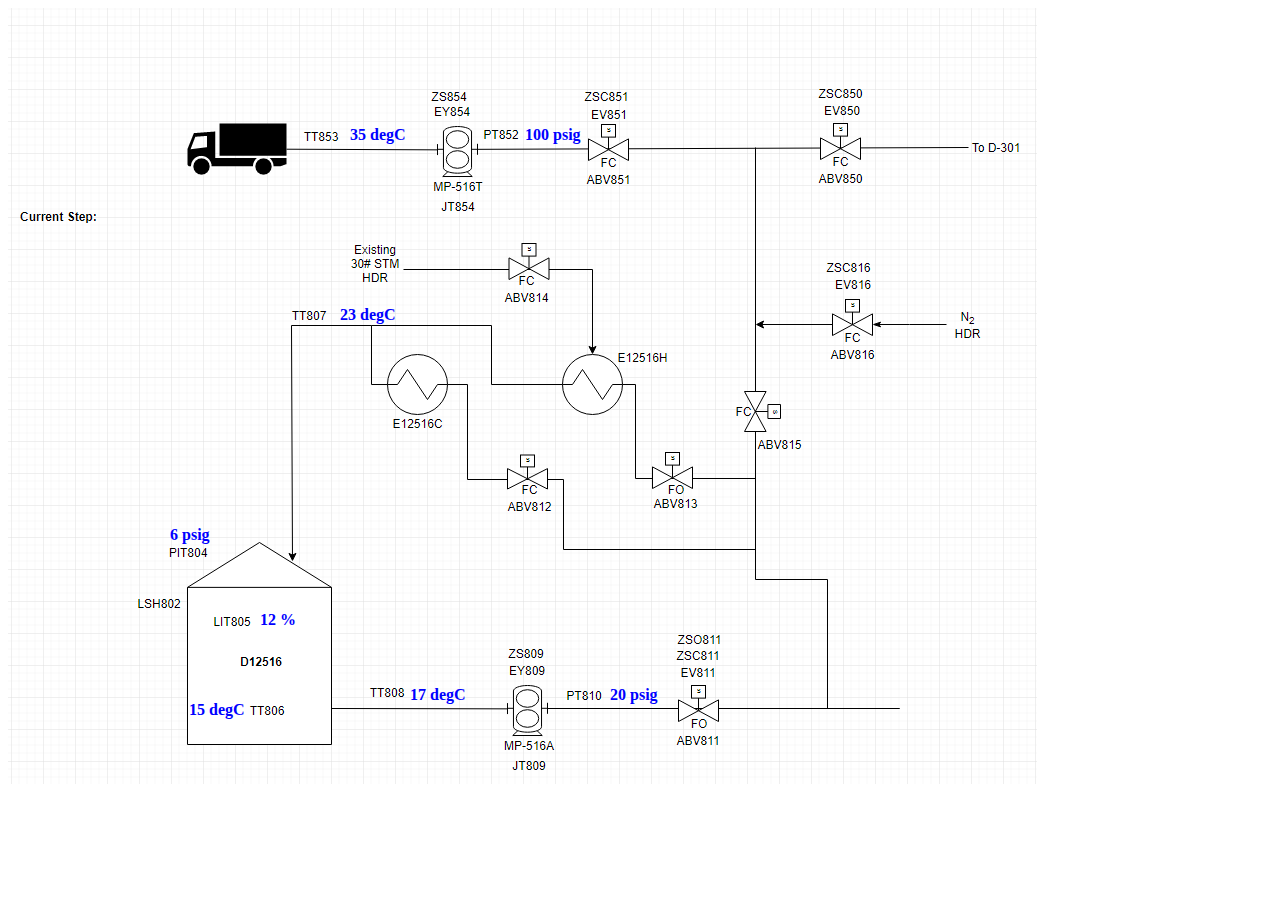
==== src/index.html @ 3ab8e1a2 "updates" ====
<!DOCTYPE html>
<html>
  <head>
    <link rel="stylesheet" type="text/css" href="css/index.css">
</head>
<body>
  <img src="img/D301.png">
<p id="tt853"> </p>
<p id="pt852"> </p>
<p id="tt807"></p>
<p id="pit804"></p>
<p id="lit805"></p>
<p id="tt806"></p>
<p id="tt808"></p>
<p id="pt810"></p>
<script type="text/javascript">
    document.getElementById('tt853').innerHTML = "35 degC";
    document.getElementById('pt852').innerHTML =  "100 psig";
    document.getElementById('tt807').innerHTML = "23 degC";
    document.getElementById('pit804').innerHTML = "6 psig";
    document.getElementById('lit805').innerHTML = "12 %";
    document.getElementById('tt806').innerHTML = "15 degC";
    document.getElementById('tt808').innerHTML = "17 degC";
    document.getElementById('pt810').innerHTML = "20 psig";    
</script>

</body>
</html>
---- src/css/index.css ----
#tt853   {
	position: absolute;
	left: 350px;
	top: 110px;
	color: blue;
	font-weight: bold;
}
#pt852   {
	position: absolute;
	left: 525px;
	top: 110px;
	color: blue;
	font-weight: bold;
}
#tt807   {
	position: absolute;
	left: 340px;
	top: 290px;
	color: blue;
	font-weight: bold;
}
#pit804   {
	position: absolute;
	left: 170px;
	top: 510px;
	color: blue;
	font-weight: bold;
}
#lit805   {
	position: absolute;
	left: 260px;
	top: 595px;
	color: blue;
	font-weight: bold;
}
#tt806   {
	position: absolute;
	left: 189px;
	top: 685px;
	color: blue;
	font-weight: bold;
}
#tt808   {
	position: absolute;
	left: 410px;
	top: 670px;
	color: blue;
	font-weight: bold;
}
#pt810   {
	position: absolute;
	left: 610px;
	top: 670px;
	color: blue;
	font-weight: bold;
}
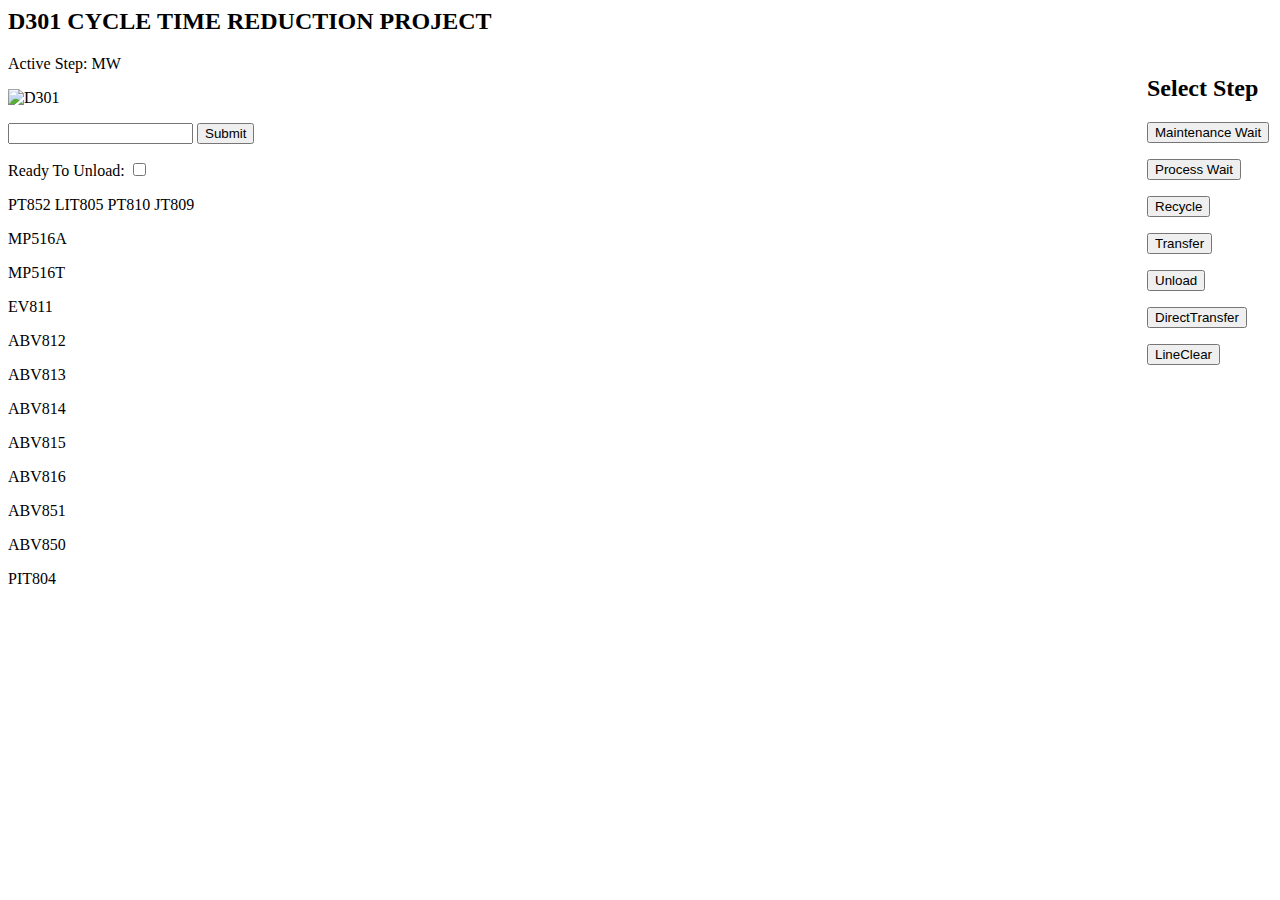
==== commit 0f99a364: "Files added for review" ====
--- a/src/index.html
+++ b/src/index.html
@@ -1,28 +1,87 @@
-<!DOCTYPE html>
-<html>
-  <head>
-    <link rel="stylesheet" type="text/css" href="css/index.css">
+<html lang="en">
+    <head>
+	  <meta charset="UTF-8">
+      <meta name="viewport" content="width=device-width, initial-scale=1.0"/>
+      <meta name="Vikkey" content="Vivek Gupta & IoTMonk">
+	  <meta http-equiv="Access-Control-Allow-Origin" content="*">
+	  <link rel="stylesheet" type="text/css" href="index.css">
+     
+	 <!-- If you are opening this page from local machine, uncomment belwo line -->
+       
+	  <script src="http://ajax.googleapis.com/ajax/libs/jquery/2.0.0/jquery.min.js"></script> 
+
+	<title>D301 Cycle Time Reduction</title>
+	
 </head>
 <body>
-  <img src="img/D301.png">
-<p id="tt853"> </p>
-<p id="pt852"> </p>
-<p id="tt807"></p>
-<p id="pit804"></p>
-<p id="lit805"></p>
-<p id="tt806"></p>
-<p id="tt808"></p>
-<p id="pt810"></p>
-<script type="text/javascript">
-    document.getElementById('tt853').innerHTML = "35 degC";
-    document.getElementById('pt852').innerHTML =  "100 psig";
-    document.getElementById('tt807').innerHTML = "23 degC";
-    document.getElementById('pit804').innerHTML = "6 psig";
-    document.getElementById('lit805').innerHTML = "12 %";
-    document.getElementById('tt806').innerHTML = "15 degC";
-    document.getElementById('tt808').innerHTML = "17 degC";
-    document.getElementById('pt810').innerHTML = "20 psig";    
-</script>
+	<h2>D301 CYCLE TIME REDUCTION PROJECT</h2>
 
+<!-- <button id="stepButton" type="button"
+onclick="document.getElementById('activestep').innerHTML = Date()">
+Click me to display Date and Time.</button>
+ -->
+<div id="stepButtons">
+	<h2> Select Step </h2>
+<p><button id="stepMWButton" type="button"
+onclick="document.getElementById('activestep').innerHTML = MaintWait()">
+Maintenance Wait</button></p>
+
+<p><button id="stepPWButton" type="button"
+onclick="document.getElementById('activestep').innerHTML = ProcessWait()">
+Process Wait</button></p>
+
+<p><button id="stepRecycleButton" type="button"
+onclick="document.getElementById('activestep').innerHTML = Recycle()">
+Recycle</button></p>
+
+<p><button id="stepTransferButton" type="button"
+onclick="document.getElementById('activestep').innerHTML = Transfer()">
+Transfer</button></p>
+
+<p><button id="stepUnloadButton" type="button"
+onclick="document.getElementById('activestep').innerHTML = Unload()">
+Unload</button></p>
+
+<p><button id="stepDirectTransferButton" type="button"
+onclick="document.getElementById('activestep').innerHTML = DirectTransfer()">
+DirectTransfer</button></p>
+
+
+<p><button id="stepLineClearButton" type="button"
+onclick="document.getElementById('activestep').innerHTML = LineClear()">
+LineClear</button></p>
+
+</div>
+Active Step: <span id="activestep"></span> 
+<p></p>
+<img id="d301png" src="D301.png" alt="D301">
+<p></p>
+<input id="TempSP">
+<button type="button" onclick="TempSP()">Submit</button>
+<p></p>
+Ready To Unload:  <input type="checkbox" id="readytounload" onclick="OpReadyToUnload()">
+<!-- <input type="checkbox" id="readytounload"> -->
+<p id="activestep"> </p>
+PT852<p id="PT852"></p>
+LIT805<p id="LIT805"></p>
+PT810<p id="PT810"></p>
+JT809<p id="JT809"></p>
+MP516A<p id="mp516a"> </p>
+MP516T<p id="mp516t"> </p>
+EV811<p id="EV811"></p>
+ABV812<p id="ABV812"></p>
+ABV813<p id="ABV813"></p>
+ABV814<p id="ABV814"></p>
+ABV815<p id="ABV815"></p>
+ABV816<p id="ABV816"></p>
+ABV851<p id="ABV851"></p>
+ABV850<p id="ABV850"></p>
+<img id="imgABV850">
+PIT804<p id="PIT804"></p>
 </body>
+<script type="text/javascript" src="index.js"></script>
+
 </html>
+
+
+
--- a/src/index.css
+++ b/src/index.css
@@ -0,0 +1,113 @@
+#stepButtons{
+	/* background-color: #4CAF50; /* Green */
+	float: right;
+	/*position: relative;
+	top: 50px;
+	left: 500px;*/
+	/*color: white;*/
+	transition-duration: 0.25s;
+	border-radius: 8px;
+	width: 125px;;
+}
+#imgABV850{
+position: absolute;
+top: 140px;
+left: 700px;
+}
+#d301png   {
+position: relative;
+left: 0px;
+top: 0px;
+}
+#currStep   {
+position: absolute;
+left: 1000px;
+top: 85px;
+color: blue;
+font-weight: bold;
+}
+#mw   {
+position: relative;
+left: 1000px;
+top: 125px;
+}
+#pw   {
+position: relative;
+left: 1000px;
+top: 150px;
+}
+#recycle   {
+position: relative;
+left: 1000px;
+top: 175px;
+}
+#tt853   {
+position: absolute;
+left: 350px;
+top: 125px;
+color: blue;
+font-weight: bold;
+}
+#pt852   {
+position: absolute;
+left: 525px;
+top: 110px;
+color: blue;
+font-weight: bold;
+}
+#tt807   {
+position: absolute;
+left: 340px;
+top: 290px;
+color: blue;
+font-weight: bold;
+}
+#pit804   {
+position: absolute;
+left: 170px;
+top: 510px;
+color: blue;
+font-weight: bold;
+}
+#lit805   {
+position: absolute;
+left: 260px;
+top: 595px;
+color: blue;
+font-weight: bold;
+}
+#tt806   {
+position: absolute;
+left: 189px;
+top: 685px;
+color: blue;
+font-weight: bold;
+}
+#tt808   {
+position: absolute;
+left: 410px;
+top: 670px;
+color: blue;
+font-weight: bold;
+}
+#pt810   {
+position: absolute;
+left: 610px;
+top: 670px;
+color: blue;
+font-weight: bold;
+}
+#temperature   {
+position: absolute;
+left: 0px;
+top: 500px;
+color: blue;
+font-weight: bold;
+}
+#humidity   {
+position: absolute;
+left: 10px;
+top: 200px;
+color: blue;
+font-weight: bold;
+}		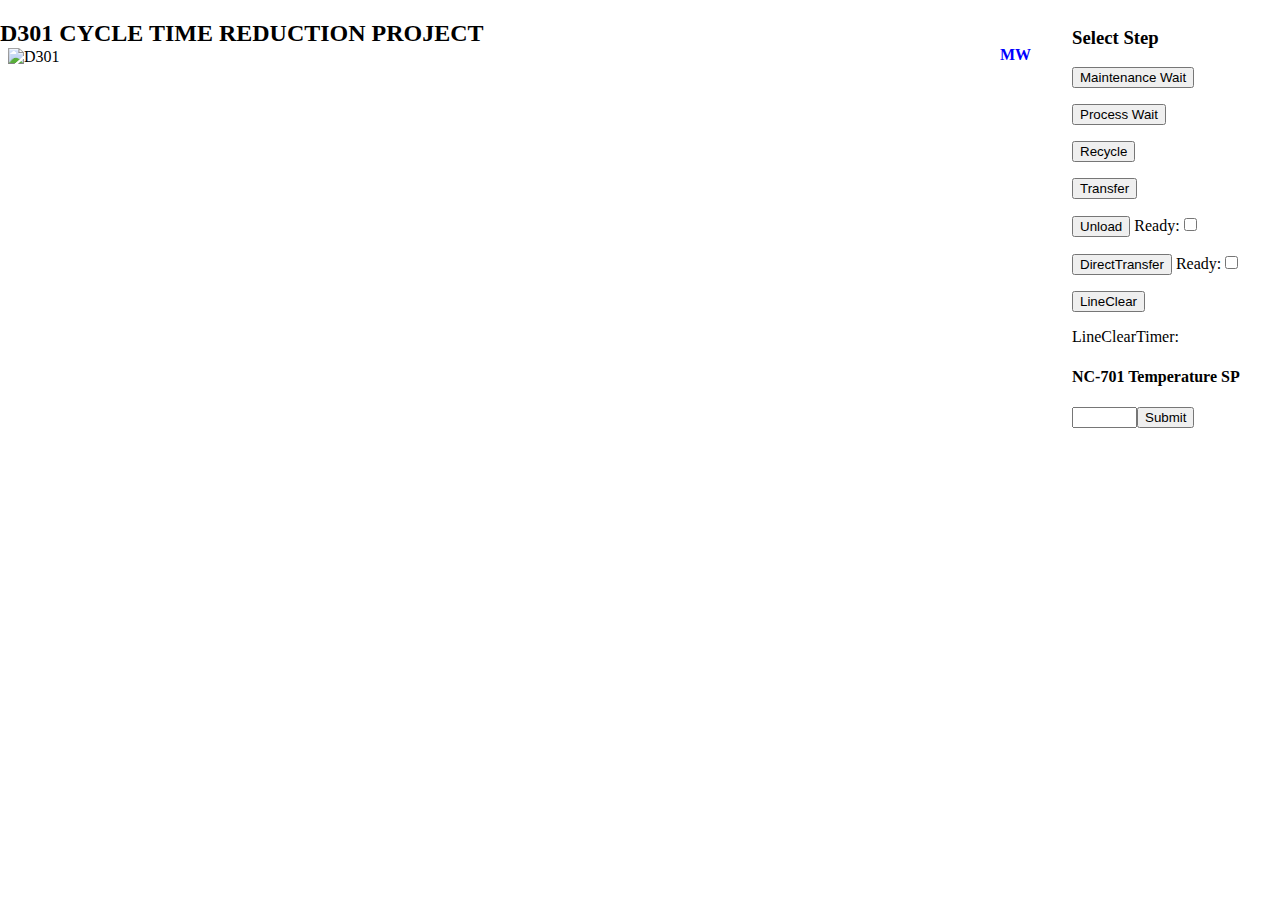
==== commit 0f086799: "update" ====
--- a/src/index.html
+++ b/src/index.html
@@ -2,11 +2,10 @@
     <head>
 	  <meta charset="UTF-8">
       <meta name="viewport" content="width=device-width, initial-scale=1.0"/>
-      <meta name="Vikkey" content="Vivek Gupta & IoTMonk">
 	  <meta http-equiv="Access-Control-Allow-Origin" content="*">
 	  <link rel="stylesheet" type="text/css" href="index.css">
      
-	 <!-- If you are opening this page from local machine, uncomment belwo line -->
+	 <!-- If you are opening this page from local machine, uncomment below line -->
        
 	  <script src="http://ajax.googleapis.com/ajax/libs/jquery/2.0.0/jquery.min.js"></script> 
 
@@ -14,70 +13,85 @@
 	
 </head>
 <body>
-	<h2>D301 CYCLE TIME REDUCTION PROJECT</h2>
+	<h2 id="topline">D301 CYCLE TIME REDUCTION PROJECT</h2>
 
 <!-- <button id="stepButton" type="button"
 onclick="document.getElementById('activestep').innerHTML = Date()">
 Click me to display Date and Time.</button>
  -->
 <div id="stepButtons">
-	<h2> Select Step </h2>
-<p><button id="stepMWButton" type="button"
-onclick="document.getElementById('activestep').innerHTML = MaintWait()">
-Maintenance Wait</button></p>
+	<h3> Select Step </h3>
+	<p><button id="stepMWButton" type="button"
+	onclick="document.getElementById('activestep').innerHTML = MaintWait()">
+	Maintenance Wait</button></p>
 
-<p><button id="stepPWButton" type="button"
-onclick="document.getElementById('activestep').innerHTML = ProcessWait()">
-Process Wait</button></p>
+	<p><button id="stepPWButton" type="button"
+	onclick="document.getElementById('activestep').innerHTML = ProcessWait()">
+	Process Wait</button></p>
 
-<p><button id="stepRecycleButton" type="button"
-onclick="document.getElementById('activestep').innerHTML = Recycle()">
-Recycle</button></p>
+	<p><button id="stepRecycleButton" type="button"
+	onclick="document.getElementById('activestep').innerHTML = Recycle()">
+	Recycle</button></p>
 
-<p><button id="stepTransferButton" type="button"
-onclick="document.getElementById('activestep').innerHTML = Transfer()">
-Transfer</button></p>
+	<p><button id="stepTransferButton" type="button"
+	onclick="document.getElementById('activestep').innerHTML = Transfer()">
+	Transfer</button></p>
 
-<p><button id="stepUnloadButton" type="button"
-onclick="document.getElementById('activestep').innerHTML = Unload()">
-Unload</button></p>
+	<p><button id="stepUnloadButton" type="button"
+	onclick="document.getElementById('activestep').innerHTML = Unload()">
+	Unload</button>  <span>Ready:<input type="checkbox" id="readytounload" onclick="OpReadyToUnload()"></span></p>
 
-<p><button id="stepDirectTransferButton" type="button"
-onclick="document.getElementById('activestep').innerHTML = DirectTransfer()">
-DirectTransfer</button></p>
+	<p><button id="stepDirectTransferButton" type="button"
+	onclick="document.getElementById('activestep').innerHTML = DirectTransfer()">
+	DirectTransfer</button> Ready:<input type="checkbox" id="readytodirecttransfer" onclick="OpReadyToDirectTransfer()"> </p></p>
+
+	<p><button id="stepLineClearButton" type="button"
+	onclick="document.getElementById('activestep').innerHTML = LineClear()">
+	LineClear</button></p>
+	
+	LineClearTimer: <p id="lineclearcountdown"></p>
+
+	<h4>NC-701 Temperature SP</h4>
+	<button type="button" onclick="TempSP()">Submit</button>
+	<input id="TempSP" size="5">
+	
+</div>
+
+<!-- <div id="tempsp">
+	<h3>NC-701 Temperature SP</h3>
+	<input id="TempSP">
+	<button type="button" onclick="TempSP()">Submit</button>
+</div> -->
 
 
-<p><button id="stepLineClearButton" type="button"
-onclick="document.getElementById('activestep').innerHTML = LineClear()">
-LineClear</button></p>
+<img id="d301png" src="D301.png" alt="D301">
 
-</div>
-Active Step: <span id="activestep"></span> 
-<p></p>
-<img id="d301png" src="D301.png" alt="D301">
-<p></p>
-<input id="TempSP">
-<button type="button" onclick="TempSP()">Submit</button>
-<p></p>
-Ready To Unload:  <input type="checkbox" id="readytounload" onclick="OpReadyToUnload()">
-<!-- <input type="checkbox" id="readytounload"> -->
 <p id="activestep"> </p>
-PT852<p id="PT852"></p>
-LIT805<p id="LIT805"></p>
-PT810<p id="PT810"></p>
-JT809<p id="JT809"></p>
-MP516A<p id="mp516a"> </p>
-MP516T<p id="mp516t"> </p>
-EV811<p id="EV811"></p>
-ABV812<p id="ABV812"></p>
-ABV813<p id="ABV813"></p>
-ABV814<p id="ABV814"></p>
-ABV815<p id="ABV815"></p>
-ABV816<p id="ABV816"></p>
-ABV851<p id="ABV851"></p>
-ABV850<p id="ABV850"></p>
-<img id="imgABV850">
-PIT804<p id="PIT804"></p>
+<p id="LIT805"> </p>
+<img id="imglsh802">
+<!-- <p id="LSH802"> </p> -->
+<p id="PIT804"></p>
+<p id="PT810"> </p>
+<p id="JT809"> </p>
+<p id="JT854"> </p>
+<p id="PT852"> </p>
+<p id="TT807"> </p>
+<p id="TT808"> </p>
+<p id="TT806"> </p>
+<p id="TT853"> </p>
+
+
+<p id="mp516a" img id="imgmp516a"></p>
+<p id="mp516t"></p><img id="imgmp516t">
+<p id="ABV811"></p><img id="imgABV811">
+<p id="ABV812"></p><img id="imgABV812">
+<p id="ABV813"></p><img id="imgABV813">
+<p id="ABV814"></p><img id="imgABV814">
+<p id="ABV815"></p><img id="imgABV815">
+<p id="ABV816"></p><img id="imgABV816">
+<p id="ABV851"></p><img id="imgABV851">
+<p id="ABV850"></p><img id="imgABV850">
+
 </body>
 <script type="text/javascript" src="index.js"></script>
 
--- a/src/index.css
+++ b/src/index.css
@@ -1,113 +1,157 @@
 #stepButtons{
-	/* background-color: #4CAF50; /* Green */
 	float: right;
-	/*position: relative;
-	top: 50px;
-	left: 500px;*/
-	/*color: white;*/
-	transition-duration: 0.25s;
-	border-radius: 8px;
-	width: 125px;;
+	width: 200px;;
+}
+#tempsp{
+	float: left;
+	
+}
+
+#topline{
+position: absolute;
+top: 0px;
+left: 0px;
+}
+#imgABV811{
+	position: absolute;
+	top: 725px;
+	left: 675px;
+	}
+#imgABV812{
+	position: absolute;
+	top: 494px;
+	left: 507px;
+}
+#imgABV813{
+	position: absolute;
+	top: 490px;
+	left: 649px;
+}
+#imgABV814{
+	position: absolute;
+	top: 282px;
+	left: 508px;
+}
+#imgABV815{
+	position: absolute;
+	top: 425px;
+	left: 730px;
+}
+#imgABV816{
+	position: absolute;
+	top: 338px;
+	left: 827px;
 }
 #imgABV850{
 position: absolute;
-top: 140px;
-left: 700px;
+top: 162px;
+left: 815px;
+}
+#imgABV851{
+position: absolute;
+top: 163px;
+left: 585px;
+}
+
+
+
+
+#imgmp516a{
+position: absolute;
+top: 724px;
+left: 505px;
+}
+#imgmp516t{
+position: absolute;
+top: 165px;
+left: 435px;
 }
 #d301png   {
 position: relative;
 left: 0px;
-top: 0px;
+top: 40px;
 }
-#currStep   {
+#activestep   {
 position: absolute;
 left: 1000px;
-top: 85px;
+top: 30px;
 color: blue;
 font-weight: bold;
-}
-#mw   {
-position: relative;
-left: 1000px;
-top: 125px;
-}
-#pw   {
-position: relative;
-left: 1000px;
-top: 150px;
-}
-#recycle   {
-position: relative;
-left: 1000px;
-top: 175px;
 }
 #tt853   {
 position: absolute;
 left: 350px;
-top: 125px;
+top: 150px;
 color: blue;
 font-weight: bold;
 }
+#jt854   {
+	position: absolute;
+	left: 487px;
+	top: 223px;
+	color: blue;
+	font-weight: bold;
+	}
 #pt852   {
 position: absolute;
 left: 525px;
-top: 110px;
+top: 150px;
 color: blue;
 font-weight: bold;
 }
 #tt807   {
 position: absolute;
 left: 340px;
-top: 290px;
+top: 330px;
 color: blue;
 font-weight: bold;
 }
 #pit804   {
 position: absolute;
-left: 170px;
-top: 510px;
+left: 160px;
+top: 585px;
 color: blue;
 font-weight: bold;
 }
 #lit805   {
 position: absolute;
 left: 260px;
-top: 595px;
+top: 635px;
 color: blue;
 font-weight: bold;
 }
+#imglsh802 {
+	position: absolute;
+	left: 130px;
+	top: 655px;
+	color: blue;
+	font-weight: bold;
+}
 #tt806   {
 position: absolute;
-left: 189px;
-top: 685px;
+left: 245px;
+top: 742px;
 color: blue;
 font-weight: bold;
 }
 #tt808   {
 position: absolute;
 left: 410px;
-top: 670px;
+top: 710px;
 color: blue;
 font-weight: bold;
 }
 #pt810   {
 position: absolute;
 left: 610px;
-top: 670px;
+top: 710px;
 color: blue;
 font-weight: bold;
 }
-#temperature   {
-position: absolute;
-left: 0px;
-top: 500px;
-color: blue;
-font-weight: bold;
-}
-#humidity   {
-position: absolute;
-left: 10px;
-top: 200px;
-color: blue;
-font-weight: bold;
-}		+#jt809   {
+	position: absolute;
+	left: 550px;
+	top: 780px;
+	color: blue;
+	font-weight: bold;
+	}